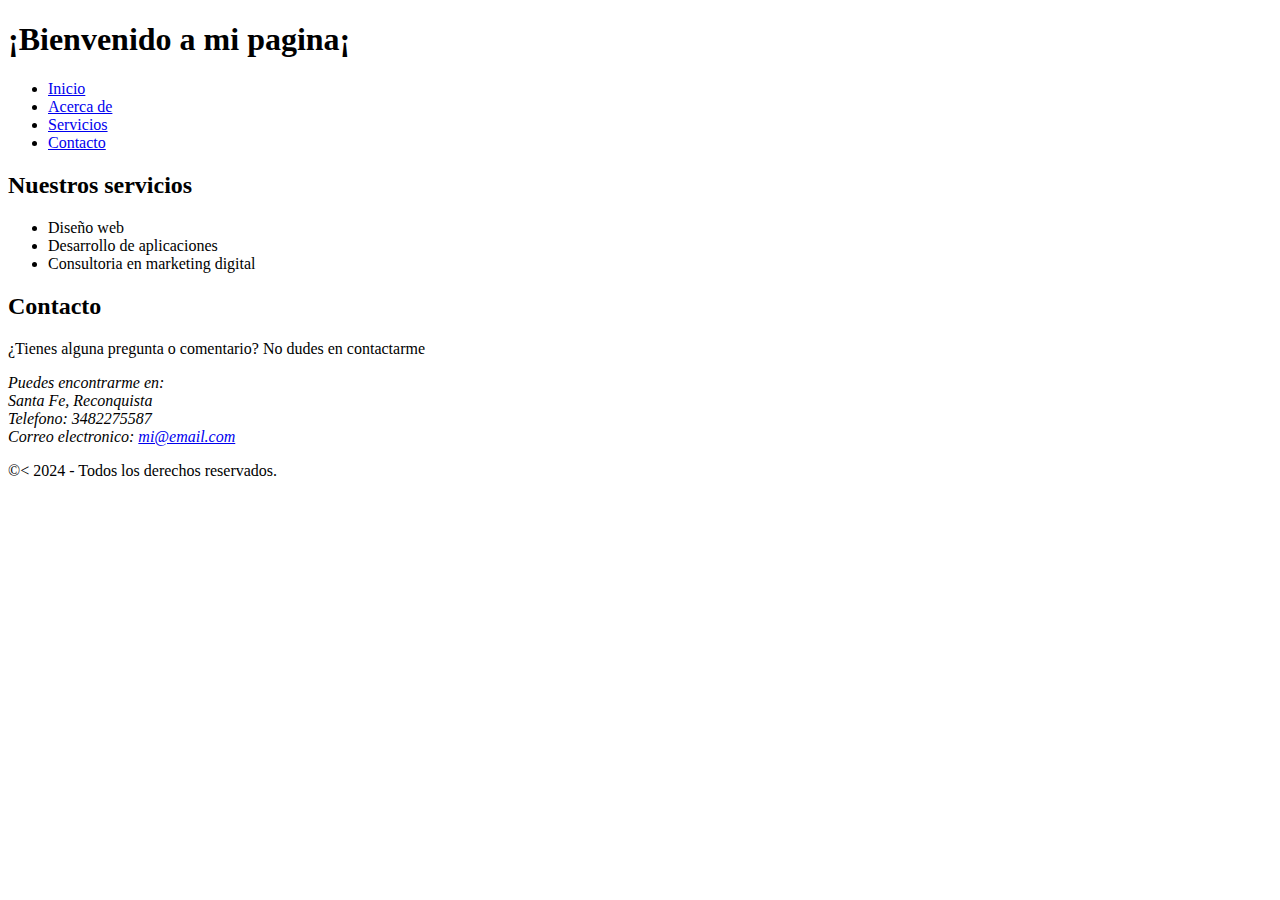
==== ejerc1.html @ 8329c162 "Add files via upload" ====
<!DOCTYPE html>
<html lang="en">
<head>
    <meta charset="UTF-8">
    <meta name="viewport" content="width=device-width, initial-scale=1.0">
    <link rel="stylesheet" href="ejerc1.css">
    <title>Presentacion</title>
</head>
<body>
    <header>
        <h1>¡Bienvenido a mi pagina¡</h1>
        <nav>
            <ul>
                <li><a href="#Inicio">Inicio</a></li>
                <li><a href="#Acerca de">Acerca de</a></li>
                <li><a href="#Servicios">Servicios</a></li>
                <li><a href="#Contacto">Contacto</a></li>
            </ul>
        </nav>
    </header>

    <main>
        <section id = "Servicios"</section>
            <h2>Nuestros servicios</h2>
            <ul>
                <li>Diseño web</li>
                <li>Desarrollo de aplicaciones</li>
                <li>Consultoria en marketing digital</li>

            </ul>
        </section>
        
        <section id = "Contacto">
            <h2>Contacto</h2>
            <p>¿Tienes alguna pregunta o comentario? No dudes en contactarme</p>
            <address>
                Puedes encontrarme en: <br>
                Santa Fe, Reconquista <br>
                Telefono: 3482275587 <br>
                Correo electronico: <a href="agustinstenico58@gmail.com">mi@email.com</a>
            </address>
        </section>
    </main>

    <footer>
        <p>&copy;< 2024 - Todos los derechos reservados. </p>
    </footer>

</body>
</html>
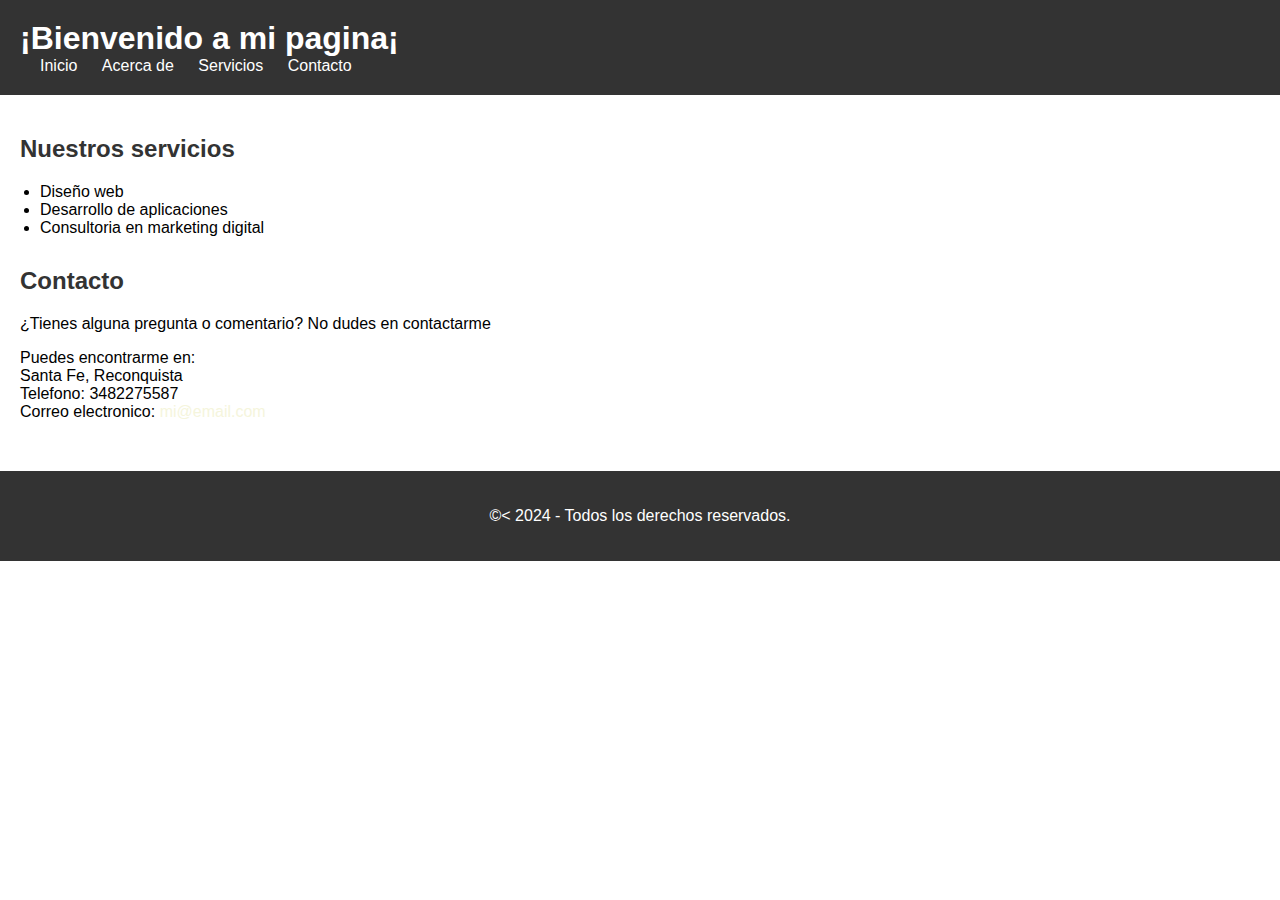
==== commit dd9e93c9: "Update ejerc1.html" ====
--- a/ejerc1.html
+++ b/ejerc1.html
@@ -4,6 +4,7 @@
     <meta charset="UTF-8">
     <meta name="viewport" content="width=device-width, initial-scale=1.0">
     <link rel="stylesheet" href="ejerc1.css">
+    <link rel="shortcut icon" href="./imagen.png" type="image/x-png">
     <title>Presentacion</title>
 </head>
 <body>
@@ -47,4 +48,4 @@
     </footer>
 
 </body>
-</html>+</html>
--- a/ejerc1.css
+++ b/ejerc1.css
@@ -0,0 +1,67 @@
+body {
+    font-family: Arial, Helvetica, sans-serif;
+    margin: 0;
+    padding: 0;
+}
+
+header {
+    background-color: #333;
+    color: #fff;
+    padding: 20px;
+}
+
+nav ul {
+    list-style: none;
+    display: inline;
+    margin: 0;
+}
+
+nav ul li {
+    display: inline;
+    margin-right: 20px;
+}
+
+nav ul li a {
+    color: #fff;
+    text-decoration: none;
+}
+
+main {
+    padding: 20px;
+}
+
+section {
+    margin-bottom: 30px;
+}
+
+footer {
+    background-color: #333;
+    color: #fff;
+    padding: 20px;
+    text-align: center;
+}
+
+h1 {
+    margin: 0;
+}
+
+h2 {
+    color: #333;
+}
+
+ul {
+    padding-left: 20px;
+}
+
+address {
+    font-style: normal;
+}
+
+a {
+    color: beige;
+    text-decoration: none;
+}
+
+a:hoover {
+    text-decoration: underline;
+}